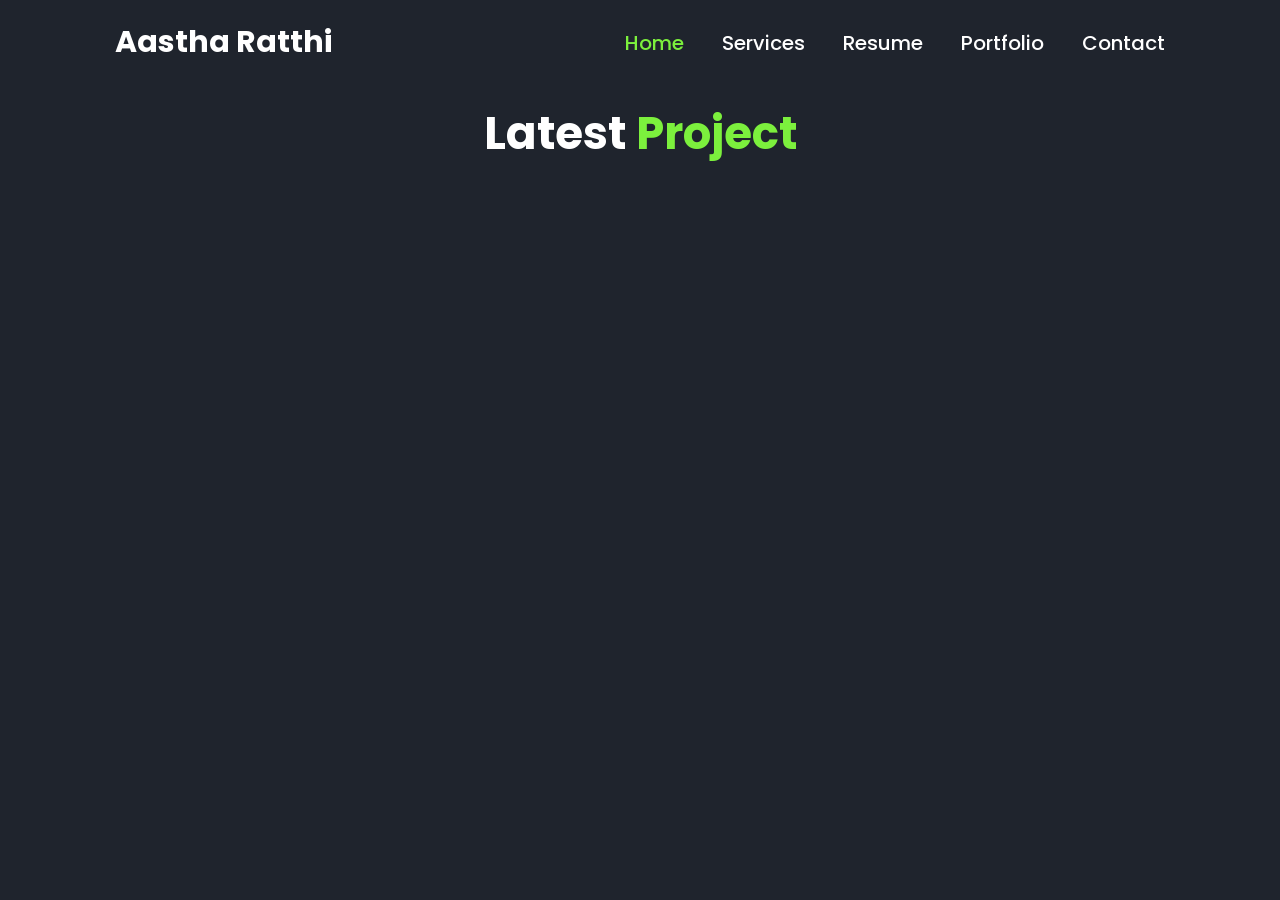
==== portfolio.html @ 3c601265 "index updated code" ====
<!DOCTYPE html>
<html lang="en">
<head>
    <meta charset="UTF-8">
    <meta name="viewport" content="width=device-width, initial-scale=1.0">
    <title>Document</title>

    <!-- boxicons -->
    <link href='https://unpkg.com/boxicons@2.1.4/css/boxicons.min.css' rel='stylesheet'>
    <!-- custom css -->
    <link rel="stylesheet" href="style.css">

</head>
<body>

    <header>
        <a href="#" class="logo">Aastha Ratthi</a>

        <i class='bx bx-menu' id="menu-icon"></i>

        <nav>
            <a href="index.html" class="active">Home</a>
            <a href="services.html" >Services</a>
            <a href="resume.html">Resume</a>
            <a href="portfolio.html">Portfolio</a>
            <a href="contact.html">Contact</a>
        </nav>
     </header>

     <script src="script.js"></script>

     <!-- portfoilo section -->

     <section class="portfolio">
        <h2 class="heading">Latest <span>Project</span></h2>
        <div class="portfolio-container">
            <div class="portfolio-box">
                <div class="portfolio-detail">
                    <p class="numb">01</p>
                </div>

                <div class="portfolio-detail">
                    <p class="numb">02</p>
                </div>

                <div class="portfolio-detail">
                    <p class="numb">03</p>
                </div>

                <div class="portfolio-detail">
                    <p class="numb">04</p>
                </div>

                <div class="portfolio-detail">
                    <p class="numb">05</p>
                </div>

                <div class="portfolio-detail">
                    <p class="numb">06</p>
                </div>
            </div>
        </div>
     </section>




     <script src="script.js"></script>
    
</body>
</html>
---- style.css ----
@import url('https://fonts.googleapis.com/css2?family=Poppins:wght@400;500;700&display=swap');

* {
    margin: 0;
    padding: 0;
    box-sizing: border-box;
    text-decoration: none;
    outline: none;
    font-family: "Poppins", sans-serif;
}

:root {
    --bg-color: #1f242d;
    --second-bg-color: #323946;
    --main-color: #7cf03d;
    --white-color: #fff;
    --disabled-color: #fff3;
}

html {
    font-size: 62.5%;
}

body {
    color: var(--white-color);
}

header {
    position: fixed;
    top: 0;
    left: 0;
    width: 100%;
    padding:2rem 9%;
    background: var(--bg-color);
    display: flex;
    justify-content: space-between;
    align-items: center;
    z-index: 100;
}

.logo {
    font-size: 3rem;
    color: var(--white-color);
    font-weight: 700;
}

nav a {
    font-size: 2rem;
    color: var(--white-color);
    font-weight: 500;
    margin-left: 3.5rem;
    transition: .5s;
}

nav a:hover,
nav a.active {
    color: var(--main-color);
}

#menu-icon {
    font-size: 4rem;
    display: none;
}

section {
    position: absolute;
    width: 100%;
    height: 100%;
    padding: 10rem 9% 2rem;
    background-color: var(--bg-color);
}

.home {
    display: flex;
    align-items: center;
    gap: 5rem;
}

.home-detail h1 {
    font-size: clamp(3.5rem, 10vw, 5.5rem);
}

.home-detail h2{
    display: inline-block;
    font-size: 3.2rem;
    margin-top: -1rem;
}

.home-detail h2 {
    position: relative;
    display: inline-block;
    color: transparent;
    -webkit-text-stroke: .07rem var(--white-color);
}

.home-detail h2 span::before {
    content: attr(data-text);
    position: absolute;
    width: 0;
    border-right: .2rem solid var(--white-color);
    color: var(--white-color);
    white-space: nowrap;
    overflow: hidden;
    animation: fill-text 4s linear infinite;
}

@keyframes fill-text {
    10%,100% {
        width: 0;
    }
    70%,70% {
        width: 80%;
    }
}

.home-detail p {
    font-size: 1.6rem;
    margin: 1rem 0 2.5rem;
}

.home-detail .btn-sci {
    display: flex;
    align-items: center;
}

.btn {
    display: inline-block;
    padding: 1rem 3rem;
    background: var(--main-color);
    border: .2rem solid var(--main-color);
    border-radius: 4rem;
    box-shadow: 0 0 1rem var(--main-color);
    font-size: 1.6rem;
    color: var(--bg-color);
    font-weight: 500;
    transition: .5s;
}

.btn:hover {
    background:transparent;
    color: var(--main-color);
    box-shadow: none;
}

.home-detail .btn-sci .sci {
    margin-left: 2rem;
}

.home-detail .btn-sci .sci a {
    display: inline-flex;
    padding: .8rem;
    border: .2rem solid var(--main-color);
    border-radius: 50%;
    font-size: 2rem;
    color: var(--main-color);
    margin: 0 .8rem;
    transition: .5s;
}

.home-detail .btn-sci .sci a:hover {
    background: var(--main-color);
    color: var(--bg-color);
    box-shadow: 0 0 1rem var(--main-color);
}

.home-img .img-box {
    position: relative;
    width: 32vw;
    height: 32vw;
    border-radius: 50%;
    padding: .5rem;
    display: flex;
    justify-content: center;
    align-items: center;
    overflow: hidden;
}

.home-img .img-box img {
    width: 32vw;
    height: 32vw;
    border-radius: 50%;
    object-fit: cover;
    z-index: 10;


}

.home-img .img-box::before,
.home-img .img-box::after {
    content: '';
    position: absolute;
    width: 50rem;
    height: 50rem;
    background: conic-gradient(transparent, transparent, transparent, var(--main-color));
    transform: rotate(0deg);
    animation: rotate-border 10s linear infinite;
}

.home-img .img-box::after {
    animation-delay: -5s;
}

@keyframes rotate-border {
    100% {
        transform: rotate(360deg);

    }
}

.home-img .img-box .img-iteam {
    position: relative;
    width: 100%;
    height: 100%;
    background: var(--bg-color);
    border-radius: 50%;
    border: .01rem solid var(--bg-color);
    display: flex;
    justify-self: center;
    z-index: 1;
    overflow: hidden;
}

.home-img .img-box .img-iteam .img {
    position: absolute;
    top: 3rem;
    display: block;
    width: 85%;
    object-fit: cover;
    mix-blend-mode: lighten;
}

.heading {
    font-size: 4.5rem;
    text-align: center;
    margin-bottom: 2rem;
}

.heading span {
    color: var(--main-color);
}

.services-container {
    display: grid;
    grid-template-columns: repeat(auto-fit, minmax(30rem, 2fr));
    gap: 2rem;
}

.services-container .services-box{
    padding: 3rem 2.5rem;
    background: var(--second-bg-color);
    border: 2rem solid var(--second-bg-color);
    border-radius: 1rem;
    transition: .5s;
}

.services-container .services-box:hover {
    border-color: var(--main-color);
    transform: scale(1.02);
}

.services-box .icon {
    display: flex;
    justify-content: space-between;
    align-items: center;
}

.services-box .icon i {
    font-size: 4.5rem;
    transition: .5s;
}

.services-box:hover .icon :not(a i) {
    color: var(--main-color);
}

.services-box .icon a {
    display: inline-flex;
    background: var(--white-color);
    border-radius: 50%;
    padding: 1rem;
    transition: .5s;
}

.services-box:hover .icon a {
    background: var(--main-color);
}

.services-box .icon a i {
    font-size: 3rem;
    color: var(--bg-color);
    transform: rotate(225deg);
}

.services-box .icon a:hover i {
    transform: rotate(180deg);
}

.services-box h3 {
    font-size: 3rem;
    margin: .5rem 0 2rem;
}

.services-box:hover h3 {
    color: var;
}

.services-box p {
    font-size: 1.6rem;
}

.nikunj {
    font-size: 3.5rem;
    text-align: left;
}

.nikunj span {
    color: var(--main-color);
}

.resume-container {
    display: grid;
    grid-template-columns: 1fr 2fr;
    gap: 3rem;
}

.resume-box h2 {
    font-size: 1.8rem;
}

.resume-box p {
    font-size: 1.4rem;
}

.resume-box .desc {
    margin: 1rem  0 2.5rem;
}

.resume-box .resume-btn {
    width: 100%;
    height: 5.3 rem;
    background: var(--second-bg-color);
    border: .2rem solid var(--second-bg-color);
    font-size: 1.6rem;
    color: var(--white-color);
    font-weight: 500;
    margin-bottom: 2rem;
    border-radius: .8rem;
    cursor: pointer;
}

.resume-box .resume-btn.active {
    border-color: var(--main-color);
    color: var(--main-color);
}

.resume-detail {
    display: none;
}

.resume-detail.active {
    display: block;
}
.resume-box .nikunj {
    font-size: 3.5rem;
    text-align: left;
}

.resume-list {
    display: grid;
    grid-template-columns: repeat(auto-fit, minmax(30rem, 1fr));
    gap: 2rem;
    height: 40rem;
    overflow: auto;
}

.resume-list::-webkit-scrollbar{
    width: .7rem;
}

.resume-list::-webkit-scrollbar-thumb{
    background: transparent;
    border-radius: 1rem;
}

.resume-list:hover::-webkit-scrollbar-thumb {
    background: var(--main-color);
}

.resume-list .resume-item {
    background: var(--second-bg-color);
    border-radius: .8rem;
    padding: 3rem 2.5rem;
    height: calc((45rem - 2rem) /2);
    display: flex;
    flex-direction: column;
    justify-content: center;
}

.resume-item .year {
    color: var(--main-color);
}

.resume-item h3 {
    font-size: 2.2rem;
}

.resume-item .company {
    position: relative;
    margin-left: 2rem;
    margin-bottom: 2rem;
}

.resume-item .company::before {
    content: '';
    position: absolute;
    top: 50%;
    transform: translate(-50%);
    padding: .5rem;
    background: var(--main-color);
    border-radius: 50%;
    margin-left: -2rem;
}

.resume-detail.skills .resume-list {
    grid-template-columns: repeate(auto-fit, minmax(1.5rem, 1fr));
    height: auto;
    overflow: visible;
}

.resume-detail.skills .resume-item {
    position: relative;
    align-items: center;
    height: auto;
}

.resume-detail.skills .resume-item i {
    font-size: 8.9rem;
    transition: .5s;
}

.resume-detail.skills .resume-item:hover i {
    color: var(--main-color);
}


.resume-detail.skills .resume-item span {
    position: absolute;
    top: -20%;
    background: var(--white-color);
    color: var(--bg-color);
    font-size: 1.6rem;
    padding: .5rem 1rem;
    border-radius: .6rem;
    pointer-events: none;
    opacity: 0;
    transform: scale(.9);
    transition: .2s;
}

.resume-detail.skills .resume-item:hover span {
    top: -25%;
    opacity: 1;
    transform: scale(1);
}

.resume-detail.about .resume-list {
    height: auto;
    grid-template-columns: repeat(auto-fit, minmax(25rem, 1fr));
}

.resume-detail.about .resume-item {
    height: auto;
    padding: 0 0 .5rem;
    background: transparent;
}

.resume-detail.about .resume-item p {
    color: var(--main-color);
}

.resume-detail.about .resume-item p span {
    color: var(--white-color);
    margin-left: 1rem;
    font-size: 1.8rem;
} 

.portfolio-container {
    display: grid;
    grid-template-columns: repeat(2, 1fr);
    gap: 3rem;
}

.portfolio-detail {
    display: none;
}

.portfolio-box .numb {
    font-size: 8rem;
    -webkit-text-stroke: 0.7rem var(--white-color);
    color: transparent;
    line-height: 1;
}






.contact-container {
    display: grid;
    grid-template-columns: 1fr 1.3fr;
    gap: 3rem;
}

.contact-container .contact-box:first-child {
    align-self: center;
}

.contact-box h2 {
    font-size: 4.5rem;
}

.contact-box p {
    font-size: 1.6rem;
}

.contact-box .desc{
    margin: 1.5rem 0 2.5rem;
}

.contact-box .contact-detail {
    display:flex;
    align-items: center;
    margin: 2rem 0;
}

.contact-detail i {
    display: inline-flex;
    background: var(--second-bg-color);
    color: var(--main-color);
    font-size: 3rem;
    padding: 1.2rem;
    border-radius: .6rem;
    margin-right: 1.5rem;
}

.contact-detail .detail p:first-child {
    color: var(--main-color);
}

.contact-box form {
    background: var(--second-bg-color);
    padding: 2.5rem 3.5rem 3.5rem;
    border-radius: 1rem;
    text-align: center;
}

.contact-box .heading {
    font-size: 3.5rem;
}

.contact-box .field-box {
    display: grid;
    grid-template-columns: repeat(2, 1fr);
    gap: 2rem;
}

.contact-box .field-box input,
.contact-box .field-box textarea {
    padding: 1.5rem;
    background: var(--bg-color);
    border: .15rem solid var(--bg-color);
    border-radius: .6rem;
    font-size: 1.6rem;
    color: var(--white-color);
}

.contact-box .field-box textarea {
    grid-column: 1 / -1;
    height: 26rem;
    resize: none;
}

.contact-box .field-box input:focus,
.contact-box .field-box textarea:focus {
    border-color: var(--main-color);
}

.contact-box .btn {
    margin-top: 2rem;
    cursor: pointer;

}
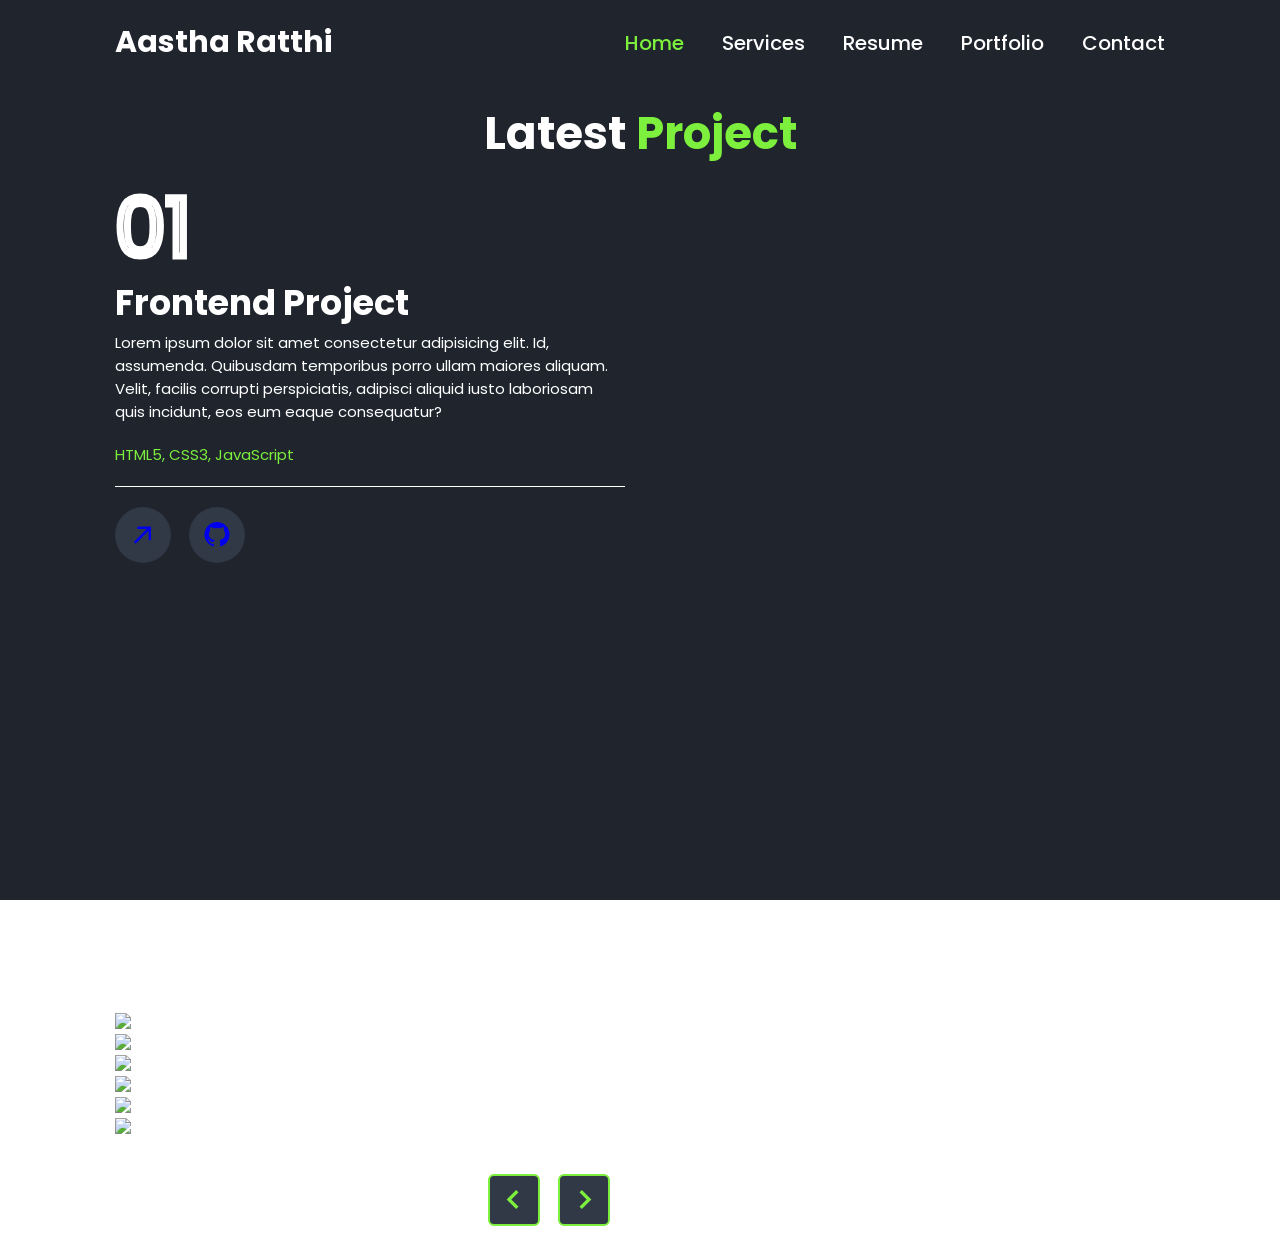
==== commit a2f9a5a9: "portfolio.html" ====
--- a/portfolio.html
+++ b/portfolio.html
@@ -37,27 +37,46 @@
             <div class="portfolio-box">
                 <div class="portfolio-detail">
                     <p class="numb">01</p>
+                    <h3>Frontend Project</h3>
+                    <p> Lorem ipsum dolor sit amet consectetur adipisicing elit. Id, assumenda. Quibusdam temporibus porro ullam maiores aliquam. Velit, facilis corrupti perspiciatis, adipisci aliquid iusto laboriosam quis incidunt, eos eum eaque consequatur?
+                        <div class="tech">
+                            <p> HTML5, CSS3, JavaScript</p>
+                        </div>
+                        <div class="live-github">
+                            <a href="#"><i class='bx bx-arrow-back'></i><span>Live Project</span></a>
+                            <a href="#"><i class='bx bxl-github'></i><span>Github Repository</span></a>
+                        </div>
+                </div>
+                <div class="portfolio-box">
+                    <div class="portfolio-carousel"></div>
+                    <div class="image-slide">
+                        <div class="image-item">
+                            <img src="portfolio1.jpg">
+                        </div>
+                        <div class="image-item">
+                            <img src="portfolio2.jpg">
+                        </div>
+                        <div class="image-item">
+                            <img src="portfolio3.jpg">
+                        </div>
+                        <div class="image-item">
+                            <img src="portfolio4.jpg">
+                        </div>
+                        <div class="image-item">
+                            <img src="portfolio5.jpg">
+                        </div>
+                        <div class="image-item">
+                            <img src="portfolio6.jpg">
+                        </div>
+                    </div>
                 </div>
 
-                <div class="portfolio-detail">
-                    <p class="numb">02</p>
+                <div class="navigation">
+                    <button class="arrow-left"><i class='bx bx-chevron-left'></i></button>
+                    <button class="arrow-right"><i class='bx bx-chevron-right'></i></button>
                 </div>
 
-                <div class="portfolio-detail">
-                    <p class="numb">03</p>
-                </div>
 
-                <div class="portfolio-detail">
-                    <p class="numb">04</p>
-                </div>
-
-                <div class="portfolio-detail">
-                    <p class="numb">05</p>
-                </div>
-
-                <div class="portfolio-detail">
-                    <p class="numb">06</p>
-                </div>
             </div>
         </div>
      </section>
--- a/style.css
+++ b/style.css
@@ -362,7 +362,7 @@
 }
 .resume-box .nikunj {
     font-size: 3.5rem;
-    text-align: left;
+    text-align: left;   
 }
 
 .resume-list {
@@ -490,15 +490,120 @@
     gap: 3rem;
 }
 
-.portfolio-detail {
-    display: none;
-}
-
 .portfolio-box .numb {
     font-size: 8rem;
     -webkit-text-stroke: 0.7rem var(--white-color);
     color: transparent;
     line-height: 1;
+}
+
+.portfolio-box h3 {
+    font-size: 3.5rem;
+    margin: .8rem 0 .2rem;
+}
+
+.portfolio-box p {
+    font-size: 1.5rem;
+}
+
+.portfolio-box .tech {
+    margin: 2rem 0;
+    color: var(--main-color);
+    border-bottom: .1rem solid var(--white-color);
+    padding-bottom: 2rem;
+}
+
+.portfolio-box .live-github a {
+    position: relative;
+    display: inline-flex;
+    padding: 1.3rem;
+    font-size: 3rem;
+    color: var (--white-color);
+    border-radius: 50%;
+    background: var(--second-bg-color);
+    transition: .5s;
+}
+
+.portfolio-box .live-github a:hover {
+    color: var(--main-color);
+}
+
+.portfolio-box .live-github a:first-child {
+    margin-right: 1.5rem;
+}
+
+.portfolio-box .live-github a:first-child i {
+    transform: rotate(135deg);
+}
+
+.portfolio-box .live-github a span {
+    position: absolute;
+    top: -60%;
+    left: 50%;
+    transform: translateX(-50%) scale(.9);
+    font-size: 1.6rem;
+    white-space: nowrap;
+    padding: .5rem 1rem;
+    border-radius: .6rem;
+    pointer-events: none;
+    background: var(--white-color);
+    color: var(--bg-color );
+    opacity: 0;
+    
+    transition: .2s;
+}
+
+.portfolio-box .live-github a:hover span {
+    top: -70%;
+    opacity: 1;
+    transform: translateX(-50%) scale(1);
+}
+
+.portfolio-box .portfolio-carousel {
+    width: 100%;
+    height: 45rem;
+    border-radius: 1rem;
+}
+
+.portfolio-carousel .image-slide {
+    display:grid;
+    grid-auto-flow: column;
+    grid-auto-columns: 100%;
+    gap: 2rem;
+    height: inherit;
+    transition: .5s;
+}
+
+.portfolio-carousel .image-item {
+    height: inherit;
+}
+
+.portfolio-carousel .image-item img {
+    display: block;
+    width: 100%;
+    height: 100%;
+    object-fit: cover;
+    border-radius: 1rem;
+}
+
+.portfolio-box .navigation {
+    text-align: right;
+    margin-top: 2rem;
+}
+
+.portfolio-box .navigation button {
+    display: inline-flex;
+    padding: .4rem;
+    background: var(--second-bg-color);
+    border: .2rem solid var(--main-color);
+    border-radius: .6rem;
+    font-size: 4rem;
+    color: var(--main-color);
+    cursor: pointer;
+}
+
+.portfolio-box .navigation .arrow-right {
+    margin: 1.5rem;
 }
 
 
